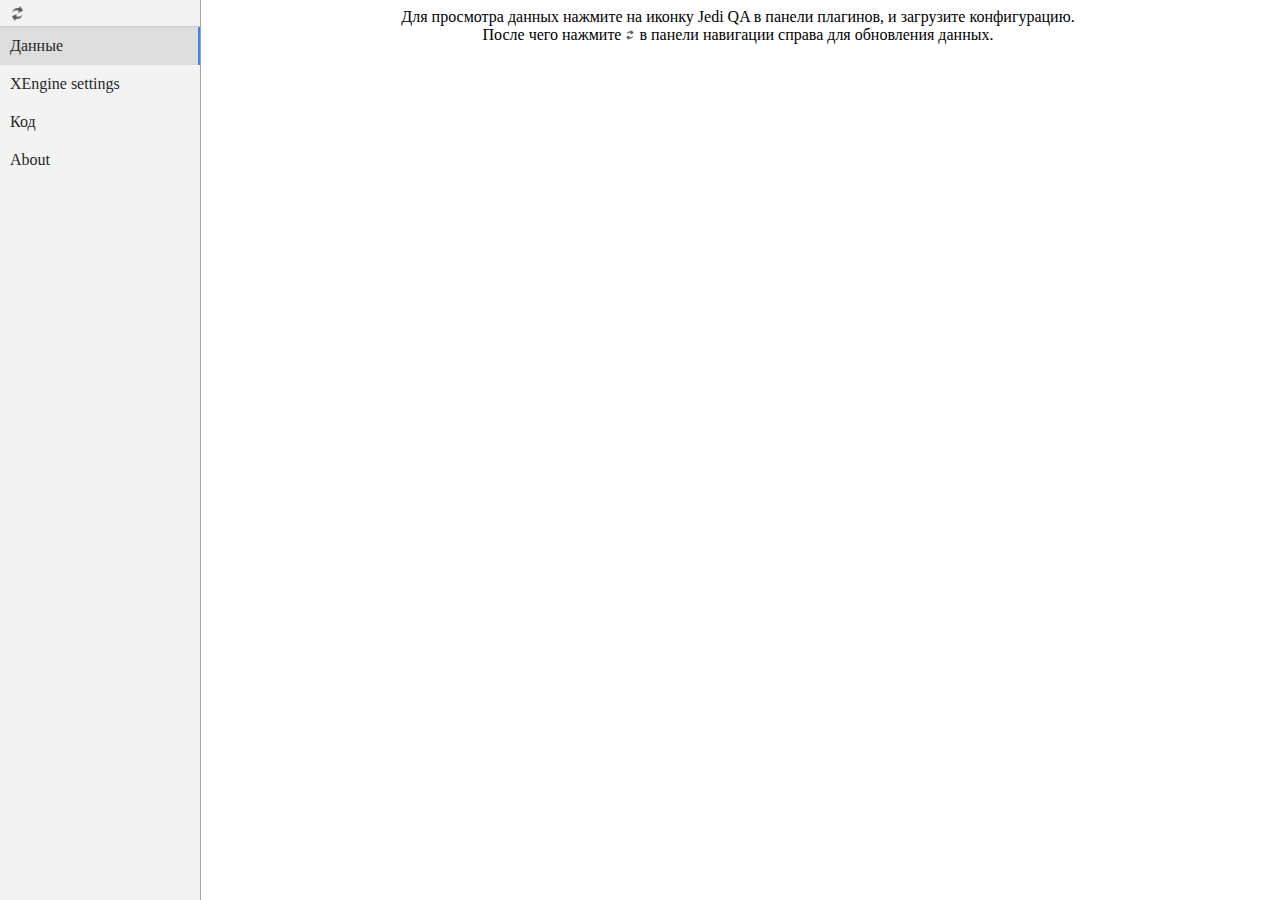
==== devtools/tab/index.html @ fcb4ac2d "Merge pull request #1 from cyberspaceru/to-upload" ====
﻿<!DOCTYPE html>
<html>
<link href="css/vertical-navigation-bar.css" rel="stylesheet" type="text/css"/>
<link href="css/content.css" rel="stylesheet" type="text/css"/>
<link href="css/table.css" rel="stylesheet" type="text/css"/>
<link rel="stylesheet" href="libs/codemirror.css">
<script src="libs/codemirror.js"></script>
<script src="mode/javascript/javascript.js"></script>
<script type="text/javascript" src="libs/jquery-3.2.1.js"></script>
<script type="text/javascript" src="libs/jquery-ui-1.12.1/jquery-ui.min.js"></script>
<script type="text/javascript" src="js/helper.js"></script>
<script type="text/javascript" src="js/procedural-ui.js"></script>
<script type="text/javascript" src="js/on-load.js"></script>
<script type="text/javascript" src="js/action.js"></script>
<script type="text/javascript" src="js/events.js"></script>
<body style="height:100%">
<div>
    <div class="bar">
        <div style="height: 26px; align-content: center; display: inline-block">
            <img class="update-button" id="update-button" draggable="false" src="img/update.png" align="center"
                 style="height: 15px; width: 15px; padding: 6px 5px 6px 5px; margin-left: 5px"
                 alt="submit"/>
        </div>
        <ul class="bar-items-section">
            <li><a id="data-bar-item"  class="active-link">Данные</a></li>
            <li><a id="x-engine-bar-item">XEngine settings</a></li>
            <li><a id="code-generator-bar-item">Код</a></li>
            <li><a id="about-bar-item">About</a></li>
        </ul>
    </div>
    <div class="content-holder">
        <div class="content" id="data-content" style="width: calc(100% - 220px);">
            <div id="data-load-attention" align="center">
                <div>
                    <span>Для просмотра данных нажмите на иконку Jedi QA в панели плагинов, и загрузите конфигурацию.</span>
                </div>
                <div style="display: inline-block"><span>После чего нажмите </span></div>
                <div style="display: inline-block"><img style="width: 10px; height: 10px" src="img/update.png"></div>
                <div style="display: inline-block"><span> в панели навигации справа для обновления данных.</span></div>
            </div>
            <div id="data-holder">
                <div id="static-fields-holder" align="center"></div>
                <div style="margin: 10px" align="center">
                    <div id='table-holder' class="table-holder" align="center">
                        <div id="table-content">
                        </div>
                    </div>
                </div>
            </div>
        </div>
        <div class="content" id="x-engine-content" style="width: calc(100% - 220px); visibility: hidden">
        </div>
        <div class="content" id="code-generator-content" style="width: calc(100% - 220px); display: none">
            <div style="height: 30px; width: 100%; padding-top: 5px">
                <label>Type: </label>
                <select id='code-types' style="min-width: 50px; max-width: 200px"></select>
                <input id="generate-button" type="submit" value="Generate">
            </div>
            <div id="code-generator-textarea" style="min-width: 98%; min-height: calc(100% - 30px); resize: none;">

            </div>
        </div>
        <div class="content" id="about-content" style="width: calc(100% - 220px); display: none">
            <span>about</span>
        </div>
    </div>
</div>
</body>
</html>
---- devtools/tab/css/vertical-navigation-bar.css ----
.bar {
    display: table-column;
    position: absolute;
    top:0;
    bottom:0;
    left:0;
    right:0;
    overflow:hidden;
    background-color: #f3f3f3;
    border-right: 1px solid #a3a3a3;
    width: 200px;
    height: 100%;
}

.update-button {
    -webkit-transition: -webkit-transform .4s ease-in-out;
    -webkit-user-select: none;
    user-select: none;
}

update-button:hover {
    opacity: 0.8;
}

.update-button:active{
    transform: rotate(270deg);
}

.bar-items-section {
    list-style-type: none;
    border-top: 1px solid #cccccc;
    margin: 0;
    padding: 0;
    width: 200px;
    background-color: #f3f3f3;
}

li a {
    cursor: default;
    -webkit-user-select: none;
    font-weight: normal;
    display: block;
    color: #272727;
    padding: 10px 10px;
    text-decoration: none;
}

li a.active-link {
    border-right: 2px solid #3e82f7;
    background-color: #dddddd;
}

li a:hover:not(.active) {
    background-color: #dddddd;
}
---- devtools/tab/css/content.css ----
.content-holder {
    display: block;
    width: calc(100% - 200px);
    margin: 0 0 0 200px;
    overflow: auto;
}

.content {
    overflow: auto;
    min-width: 300px;
    max-height: calc(100vh - 10px);
    position: absolute;
}

button {
    color: #272727;
    text-align: center;
    padding: 4px 12px 4px 12px;
}

button:active {
    background-color: #e0e0e0;
}

.text{
    color: #6e7480;
    font-weight: normal;
}

.static-field {
    display: block;
    outline:none;
    height: 40px;
    border-radius: 40px;
    margin-top: 5px;
    border: none;
    background: #f3f3f3;
    color: #3e82f7;
    min-width: 200px;
    width: 90%;
    text-align: center;
    font-size: 20px;
}

.static-field :focus {
    box-shadow: inset 0 0 20px #f3dd00;
    background: #80a3c0;
}

::-webkit-input-placeholder { /* Chrome */
    color: #d7d7d7;
}
---- devtools/tab/css/table.css ----
.table-field-header {
    outline: none;
    display: inline-block;
    height: 40px;
    margin-right: -2px;
    margin-left: -2px;
    border: solid 1px #ffffff;
    background: #dddddd;
    color: #FFFFFF;
    width: 100%;
    text-align: center;
    font-size: 14px;
    cursor: default;
}

.table-field {
    outline: none;
    display: inline-block;
    height: 40px;
    margin-right: -2px;
    margin-left: -2px;
    border: solid 1px #dddddd;
    background: #ffffff;
    color: #272727;
    width: 100%;
    text-align: center;
    font-size: 14px;
}

.table-field:hover {
    background: #fbf9e3;
}

.table-holder {
    overflow: auto;
    width: 100%;
}
---- devtools/tab/libs/codemirror.css ----
/* BASICS */

.CodeMirror {
  /* Set height, width, borders, and global font properties here */
  font-family: monospace;
  height: 98vh;
  color: black;
}

/* PADDING */

.CodeMirror-lines {
  padding: 4px 0; /* Vertical padding around content */
}
.CodeMirror pre {
  padding: 0 4px; /* Horizontal padding of content */
}

.CodeMirror-scrollbar-filler, .CodeMirror-gutter-filler {
  background-color: white; /* The little square between H and V scrollbars */
}

/* GUTTER */

.CodeMirror-gutters {
  border-right: 1px solid #ddd;
  background-color: #f7f7f7;
  white-space: nowrap;
}
.CodeMirror-linenumbers {}
.CodeMirror-linenumber {
  padding: 0 3px 0 5px;
  min-width: 20px;
  text-align: right;
  color: #999;
  white-space: nowrap;
}

.CodeMirror-guttermarker { color: black; }
.CodeMirror-guttermarker-subtle { color: #999; }

/* CURSOR */

.CodeMirror-cursor {
  border-left: 1px solid black;
  border-right: none;
  width: 0;
}
/* Shown when moving in bi-directional text */
.CodeMirror div.CodeMirror-secondarycursor {
  border-left: 1px solid silver;
}
.cm-fat-cursor .CodeMirror-cursor {
  width: auto;
  border: 0 !important;
  background: #7e7;
}
.cm-fat-cursor div.CodeMirror-cursors {
  z-index: 1;
}

.cm-animate-fat-cursor {
  width: auto;
  border: 0;
  -webkit-animation: blink 1.06s steps(1) infinite;
  -moz-animation: blink 1.06s steps(1) infinite;
  animation: blink 1.06s steps(1) infinite;
  background-color: #7e7;
}
@-moz-keyframes blink {
  0% {}
  50% { background-color: transparent; }
  100% {}
}
@-webkit-keyframes blink {
  0% {}
  50% { background-color: transparent; }
  100% {}
}
@keyframes blink {
  0% {}
  50% { background-color: transparent; }
  100% {}
}

/* Can style cursor different in overwrite (non-insert) mode */
.CodeMirror-overwrite .CodeMirror-cursor {}

.cm-tab { display: inline-block; text-decoration: inherit; }

.CodeMirror-rulers {
  position: absolute;
  left: 0; right: 0; top: -50px; bottom: -20px;
  overflow: hidden;
}
.CodeMirror-ruler {
  border-left: 1px solid #ccc;
  top: 0; bottom: 0;
  position: absolute;
}

/* DEFAULT THEME */

.cm-s-default .cm-header {color: blue;}
.cm-s-default .cm-quote {color: #090;}
.cm-negative {color: #d44;}
.cm-positive {color: #292;}
.cm-header, .cm-strong {font-weight: bold;}
.cm-em {font-style: italic;}
.cm-link {text-decoration: underline;}
.cm-strikethrough {text-decoration: line-through;}

.cm-s-default .cm-keyword {color: #708;}
.cm-s-default .cm-approach {color: #e07200;}
.cm-s-default .cm-strategy {color: #77e000;}
.cm-s-default .cm-set {color: #e0001b;}
.cm-s-default .cm-atom {color: #219;}
.cm-s-default .cm-number {color: #164;}
.cm-s-default .cm-def {color: #00f;}
.cm-s-default .cm-variable {color: #c300ff;}
.cm-s-default .cm-punctuation,
.cm-s-default .cm-property,
.cm-s-default .cm-operator {}
.cm-s-default .cm-variable-2 {color: #05a;}
.cm-s-default .cm-variable-3 {color: #085;}
.cm-s-default .cm-comment {color: #a50;}
.cm-s-default .cm-string {color: #a11;}
.cm-s-default .cm-string-2 {color: #f50;}
.cm-s-default .cm-meta {color: #555;}
.cm-s-default .cm-qualifier {color: #555;}
.cm-s-default .cm-builtin {color: #30a;}
.cm-s-default .cm-bracket {color: #997;}
.cm-s-default .cm-tag {color: #170;}
.cm-s-default .cm-attribute {color: #00c;}
.cm-s-default .cm-hr {color: #999;}
.cm-s-default .cm-link {color: #00c;}

.cm-s-default .cm-error {color: #f00;}
.cm-invalidchar {color: #f00;}

.CodeMirror-composing { border-bottom: 2px solid; }

/* Default styles for common addons */

div.CodeMirror span.CodeMirror-matchingbracket {color: #0f0;}
div.CodeMirror span.CodeMirror-nonmatchingbracket {color: #f22;}
.CodeMirror-matchingtag { background: rgba(255, 150, 0, .3); }
.CodeMirror-activeline-background {background: #e8f2ff;}

/* STOP */

/* The rest of this file contains styles related to the mechanics of
   the editorXEngine. You probably shouldn't touch them. */

.CodeMirror {
  position: relative;
  overflow: hidden;
  background: white;
}

.CodeMirror-scroll {
  overflow: scroll !important; /* Things will break if this is overridden */
  /* 30px is the magic margin used to hide the element's real scrollbars */
  /* See overflow: hidden in .CodeMirror */
  margin-bottom: -30px; margin-right: -30px;
  padding-bottom: 30px;
  height: 100%;
  outline: none; /* Prevent dragging from highlighting the element */
  position: relative;
}
.CodeMirror-sizer {
  position: relative;
  border-right: 30px solid transparent;
}

/* The fake, visible scrollbars. Used to force redraw during scrolling
   before actual scrolling happens, thus preventing shaking and
   flickering artifacts. */
.CodeMirror-vscrollbar, .CodeMirror-hscrollbar, .CodeMirror-scrollbar-filler, .CodeMirror-gutter-filler {
  position: absolute;
  z-index: 6;
  display: none;
}
.CodeMirror-vscrollbar {
  right: 0; top: 0;
  overflow-x: hidden;
  overflow-y: scroll;
}
.CodeMirror-hscrollbar {
  bottom: 0; left: 0;
  overflow-y: hidden;
  overflow-x: scroll;
}
.CodeMirror-scrollbar-filler {
  right: 0; bottom: 0;
}
.CodeMirror-gutter-filler {
  left: 0; bottom: 0;
}

.CodeMirror-gutters {
  position: absolute; left: 0; top: 0;
  min-height: 100%;
  z-index: 3;
}
.CodeMirror-gutter {
  white-space: normal;
  height: 100%;
  display: inline-block;
  vertical-align: top;
  margin-bottom: -30px;
}
.CodeMirror-gutter-wrapper {
  position: absolute;
  z-index: 4;
  background: none !important;
  border: none !important;
}
.CodeMirror-gutter-background {
  position: absolute;
  top: 0; bottom: 0;
  z-index: 4;
}
.CodeMirror-gutter-elt {
  position: absolute;
  cursor: default;
  z-index: 4;
}
.CodeMirror-gutter-wrapper ::selection { background-color: transparent }
.CodeMirror-gutter-wrapper ::-moz-selection { background-color: transparent }

.CodeMirror-lines {
  cursor: text;
  min-height: 1px; /* prevents collapsing before first draw */
}
.CodeMirror pre {
  /* Reset some styles that the rest of the page might have set */
  -moz-border-radius: 0; -webkit-border-radius: 0; border-radius: 0;
  border-width: 0;
  background: transparent;
  font-family: inherit;
  font-size: 15px;
  margin: 0;
  white-space: pre;
  word-wrap: normal;
  line-height: inherit;
  color: inherit;
  z-index: 2;
  position: relative;
  overflow: visible;
  -webkit-tap-highlight-color: transparent;
  -webkit-font-variant-ligatures: contextual;
  font-variant-ligatures: contextual;
}
.CodeMirror-wrap pre {
  word-wrap: break-word;
  white-space: pre-wrap;
  word-break: normal;
}

.CodeMirror-linebackground {
  position: absolute;
  left: 0; right: 0; top: 0; bottom: 0;
  z-index: 0;
}

.CodeMirror-linewidget {
  position: relative;
  z-index: 2;
  overflow: auto;
}

.CodeMirror-widget {}

.CodeMirror-rtl pre { direction: rtl; }

.CodeMirror-code {
  outline: none;
}

/* Force content-box sizing for the elements where we expect it */
.CodeMirror-scroll,
.CodeMirror-sizer,
.CodeMirror-gutter,
.CodeMirror-gutters,
.CodeMirror-linenumber {
  font-size: 15px;
  -moz-box-sizing: content-box;
  box-sizing: content-box;
}

.CodeMirror-measure {
  position: absolute;
  width: 100%;
  height: 0;
  overflow: hidden;
  visibility: hidden;
}

.CodeMirror-cursor {
  position: absolute;
  pointer-events: none;
}
.CodeMirror-measure pre { position: static; }

div.CodeMirror-cursors {
  visibility: hidden;
  position: relative;
  z-index: 3;
}
div.CodeMirror-dragcursors {
  visibility: visible;
}

.CodeMirror-focused div.CodeMirror-cursors {
  visibility: visible;
}

.CodeMirror-selected { background: #d9d9d9; }
.CodeMirror-focused .CodeMirror-selected { background: #d7d4f0; }
.CodeMirror-crosshair { cursor: crosshair; }
.CodeMirror-line::selection, .CodeMirror-line > span::selection, .CodeMirror-line > span > span::selection { background: #d7d4f0; }
.CodeMirror-line::-moz-selection, .CodeMirror-line > span::-moz-selection, .CodeMirror-line > span > span::-moz-selection { background: #d7d4f0; }

.cm-searching {
  background: #ffa;
  background: rgba(255, 255, 0, .4);
}

/* Used to force a border model for a node */
.cm-force-border { padding-right: .1px; }

@media print {
  /* Hide the cursor when printing */
  .CodeMirror div.CodeMirror-cursors {
    visibility: hidden;
  }
}

/* See issue #2901 */
.cm-tab-wrap-hack:after { content: ''; }

/* Help users use markselection to safely style text background */
span.CodeMirror-selectedtext { background: none; }
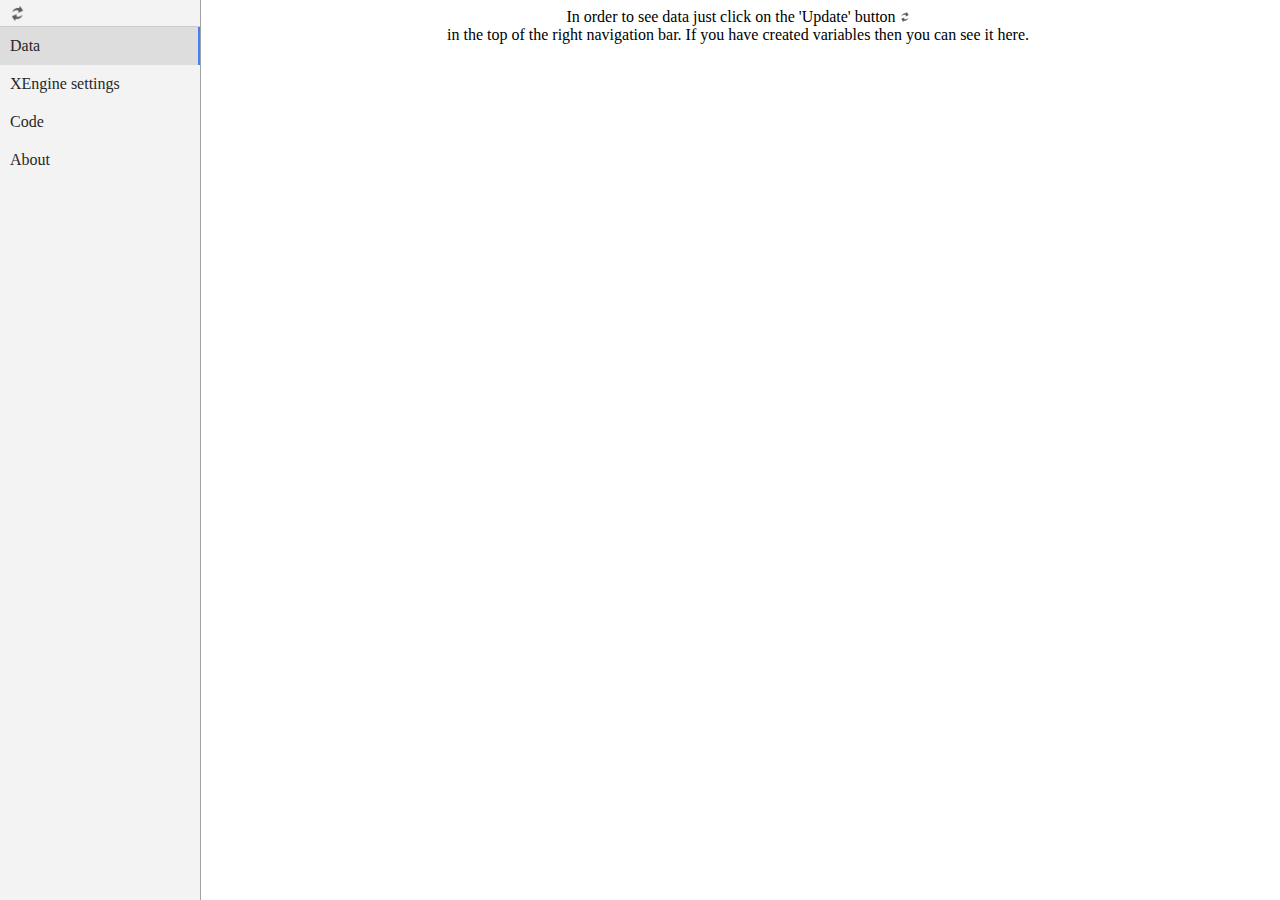
==== commit 884f6606: "Merge pull request #5 from cyberspaceru/master" ====
--- a/devtools/tab/index.html
+++ b/devtools/tab/index.html
@@ -22,9 +22,9 @@
                  alt="submit"/>
         </div>
         <ul class="bar-items-section">
-            <li><a id="data-bar-item"  class="active-link">Данные</a></li>
+            <li><a id="data-bar-item"  class="active-link">Data</a></li>
             <li><a id="x-engine-bar-item">XEngine settings</a></li>
-            <li><a id="code-generator-bar-item">Код</a></li>
+            <li><a id="code-generator-bar-item">Code</a></li>
             <li><a id="about-bar-item">About</a></li>
         </ul>
     </div>
@@ -32,11 +32,10 @@
         <div class="content" id="data-content" style="width: calc(100% - 220px);">
             <div id="data-load-attention" align="center">
                 <div>
-                    <span>Для просмотра данных нажмите на иконку Jedi QA в панели плагинов, и загрузите конфигурацию.</span>
+                    <span>In order to see data just click on the 'Update' button </span>
+					<img style="width: 10px; height: 10px" src="img/update.png">
                 </div>
-                <div style="display: inline-block"><span>После чего нажмите </span></div>
-                <div style="display: inline-block"><img style="width: 10px; height: 10px" src="img/update.png"></div>
-                <div style="display: inline-block"><span> в панели навигации справа для обновления данных.</span></div>
+                <div style="display: inline-block"><span> in the top of the right navigation bar. If you have created variables then you can see it here.</span></div>
             </div>
             <div id="data-holder">
                 <div id="static-fields-holder" align="center"></div>
@@ -66,4 +65,4 @@
     </div>
 </div>
 </body>
-</html>+</html>
